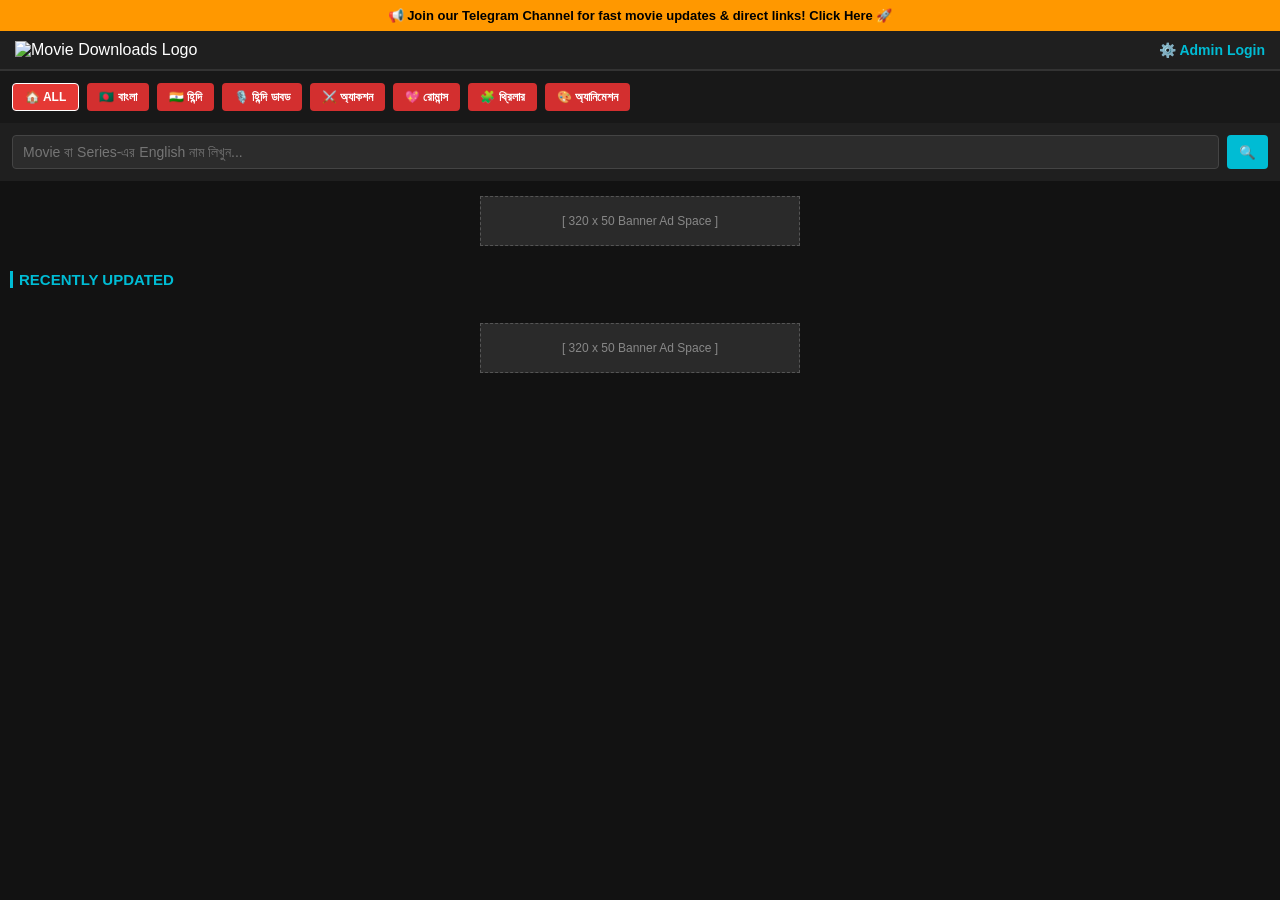
==== index.html @ 63cf59a7 "Create index.html" ====
<!DOCTYPE html>
<html lang="bn">
<head>
    <meta charset="UTF-8">
    <meta name="viewport" content="width=device-width, initial-scale=1.0">
    <!-- SEO Meta Tags for Fast Google Ranking -->
    <title>Movie Downloads - Watch & Download Free Latest Movies and Web Series</title>
    <meta name="description" content="Download latest Bollywood, Hollywood, South Indian, and Bangla movies and web series for free in high quality with fast download links.">
    <meta name="keywords" content="movie downloads, free movies, web series, bangla dubbed movies, action movies, movie link bd">
    <link rel="stylesheet" href="style.css">
</head>
<body onclick="triggerPopupAd(event)">

    <!-- Top Message Ad Box (Notification Style) -->
    <div class="top-msg-ad" onclick="openAdLink()">
        📢 Join our Telegram Channel for fast movie updates & direct links! Click Here 🚀
    </div>

    <!-- Header & Logo -->
    <header>
        <div class="logo-container">
            <img src="https://i.ibb.co.com/ZzPRsbyd/file-00000000ea5882119de529e8098ae838.png" alt="Movie Downloads Logo" class="site-logo">
        </div>
        <div class="admin-btn-container">
            <a href="admin.html" class="admin-link">⚙️ Admin Login</a>
        </div>
    </header>

    <!-- Categories Section -->
    <div class="categories-container">
        <button class="cat-btn active" onclick="filterCategory('All')">🏠 ALL</button>
        <button class="cat-btn" onclick="filterCategory('Bangla')">🇧🇩 বাংলা</button>
        <button class="cat-btn" onclick="filterCategory('Hindi')">🇮🇳 হিন্দি</button>
        <button class="cat-btn" onclick="filterCategory('Hindi Dubbed')">🎙️ হিন্দি ডাবড</button>
        <button class="cat-btn" onclick="filterCategory('Action')">⚔️ অ্যাকশন</button>
        <button class="cat-btn" onclick="filterCategory('Romance')">💖 রোমান্স</button>
        <button class="cat-btn" onclick="filterCategory('Thriller')">🧩 থ্রিলার</button>
        <button class="cat-btn" onclick="filterCategory('Animation')">🎨 অ্যানিমেশন</button>
    </div>

    <!-- Search Bar -->
    <div class="search-container">
        <input type="text" id="searchInput" placeholder="Movie বা Series-এর English নাম লিখুন..." onkeyup="searchMovies()">
        <button class="search-btn">🔍</button>
    </div>

    <!-- 320x50 Top Banner Ad -->
    <div class="ad-320-50" id="bannerAd1">
        <!-- এখানে আপনার 320x50 ব্যানার অ্যাড কোড বা লিংক বসাতে পারবেন -->
        <span>[ 320 x 50 Banner Ad Space ]</span>
    </div>

    <!-- Movie Grid Section (2 movies per row) -->
    <section class="movie-section">
        <h2>RECENTLY UPDATED</h2>
        <div class="movie-grid" id="movieGrid">
            <!-- Dynamic Movies will load here from LocalStorage -->
        </div>
    </section>

    <!-- 320x50 Bottom Banner Ad -->
    <div class="ad-320-50" id="bannerAd2">
        <span>[ 320 x 50 Banner Ad Space ]</span>
    </div>

    <script src="script.js"></script>
    <script>
        // Global Click Ad Redirection Trigger (Incom বৃদ্ধির জন্য)
        function triggerPopupAd(e) {
            // আপনি চাইলে এখানে আপনার পপ-আন্ডার অ্যাড বা সিপিএ (CPA) লিংকের কোড সেট করতে পারেন
            // বর্তমানে এটি সাইটের অন্য লিংকে ক্লিক নিরাপদ রাখতে ব্ল্যাঙ্ক রাখা হয়েছে
        }
        function openAdLink() {
            // মেসেজ অ্যাড লিংকের জন্য
            window.open("https://www.profitablecpmrate.com", "_blank"); // এখানে আপনার অ্যাড লিংক বসাতে পারবেন
        }
    </script>
</body>
          </html>
---- style.css ----
* {
    margin: 0;
    padding: 0;
    box-sizing: border-box;
    font-family: Arial, sans-serif;
}
body {
    background-color: #121212;
    color: #ffffff;
}
header {
    background-color: #1f1f1f;
    padding: 10px 15px;
    display: flex;
    justify-content: space-between;
    align-items: center;
    border-bottom: 2px solid #333;
}
.site-logo {
    height: 40px;
    object-fit: contain;
}
.admin-link {
    color: #00bcd4;
    text-decoration: none;
    font-size: 14px;
    font-weight: bold;
}

/* Top Message Ad Box */
.top-msg-ad {
    background: #ff9800;
    color: #000;
    text-align: center;
    padding: 8px;
    font-size: 13px;
    font-weight: bold;
    cursor: pointer;
}

/* Categories */
.categories-container {
    display: flex;
    overflow-x: auto;
    padding: 12px;
    gap: 8px;
    background: #181818;
    white-space: nowrap;
}
.categories-container::-webkit-scrollbar {
    display: none;
}
.cat-btn {
    background-color: #d32f2f;
    color: white;
    border: none;
    padding: 6px 12px;
    border-radius: 4px;
    cursor: pointer;
    font-weight: bold;
    font-size: 12px;
}
.cat-btn.active, .cat-btn:hover {
    background-color: #e53935;
    border: 1px solid #fff;
}

/* Search Bar */
.search-container {
    display: flex;
    padding: 12px;
    background: #1f1f1f;
    gap: 8px;
}
.search-container input {
    flex: 1;
    padding: 8px 10px;
    background: #2c2c2c;
    border: 1px solid #444;
    color: white;
    border-radius: 4px;
    font-size: 14px;
}
.search-btn {
    background: #00bcd4;
    border: none;
    padding: 0 12px;
    border-radius: 4px;
    cursor: pointer;
}

/* Movie Section & Grid (2 movies per row on mobile) */
.movie-section {
    padding: 10px;
}
.movie-section h2 {
    font-size: 15px;
    color: #00bcd4;
    margin-bottom: 10px;
    border-left: 3px solid #00bcd4;
    padding-left: 6px;
}
.movie-grid {
    display: grid;
    grid-template-columns: repeat(2, 1fr); /* Exactly 2 columns per row */
    gap: 10px;
}
.movie-card {
    background: #1e1e1e;
    border-radius: 6px;
    overflow: hidden;
    box-shadow: 0 2px 4px rgba(0,0,0,0.3);
    cursor: pointer;
}
.movie-card img {
    width: 100%;
    height: 180px;
    object-fit: cover; /* Ensures any size image fits perfectly without breaking */
}
.movie-info {
    padding: 8px;
}
.movie-info h3 {
    font-size: 13px;
    margin-bottom: 4px;
    white-space: nowrap;
    overflow: hidden;
    text-overflow: ellipsis;
}
.movie-info p {
    font-size: 10px;
    color: #aaa;
}

/* 320x50 Banner Ad Box */
.ad-320-50 {
    width: 320px;
    height: 50px;
    background: #2a2a2a;
    margin: 15px auto;
    display: flex;
    align-items: center;
    justify-content: center;
    border: 1px dashed #555;
    color: #888;
    font-size: 12px;
    text-align: center;
}

/* Admin & Details UI */
.admin-login-box, .admin-dashboard, .details-container, .download-page-container {
    padding: 15px;
    max-width: 500px;
    margin: 15px auto;
    background: #1e1e1e;
    border-radius: 6px;
}
.admin-login-box input, .admin-dashboard input, .admin-dashboard textarea, .admin-dashboard select {
    width: 100%;
    padding: 8px;
    margin: 8px 0;
    background: #2c2c2c;
    border: 1px solid #444;
    color: white;
    border-radius: 4px;
}
.save-btn {
    background: #4caf50;
    color: white;
    border: none;
    padding: 8px;
    width: 100%;
    border-radius: 4px;
    font-weight: bold;
    cursor: pointer;
}
.logout-btn {
    background: #f44336;
    color: white;
    border: none;
    padding: 8px;
    width: 100%;
    border-radius: 4px;
    font-weight: bold;
    cursor: pointer;
    margin-top: 8px;
}
.details-poster {
    width: 100%;
    max-height: 350px;
    object-fit: cover;
    border-radius: 6px;
    margin-bottom: 10px;
}
.download-btn-link {
    display: block;
    background: #2196f3;
    color: white;
    text-align: center;
    padding: 10px;
    margin-top: 10px;
    text-decoration: none;
    border-radius: 4px;
    font-weight: bold;
    font-size: 14px;
}
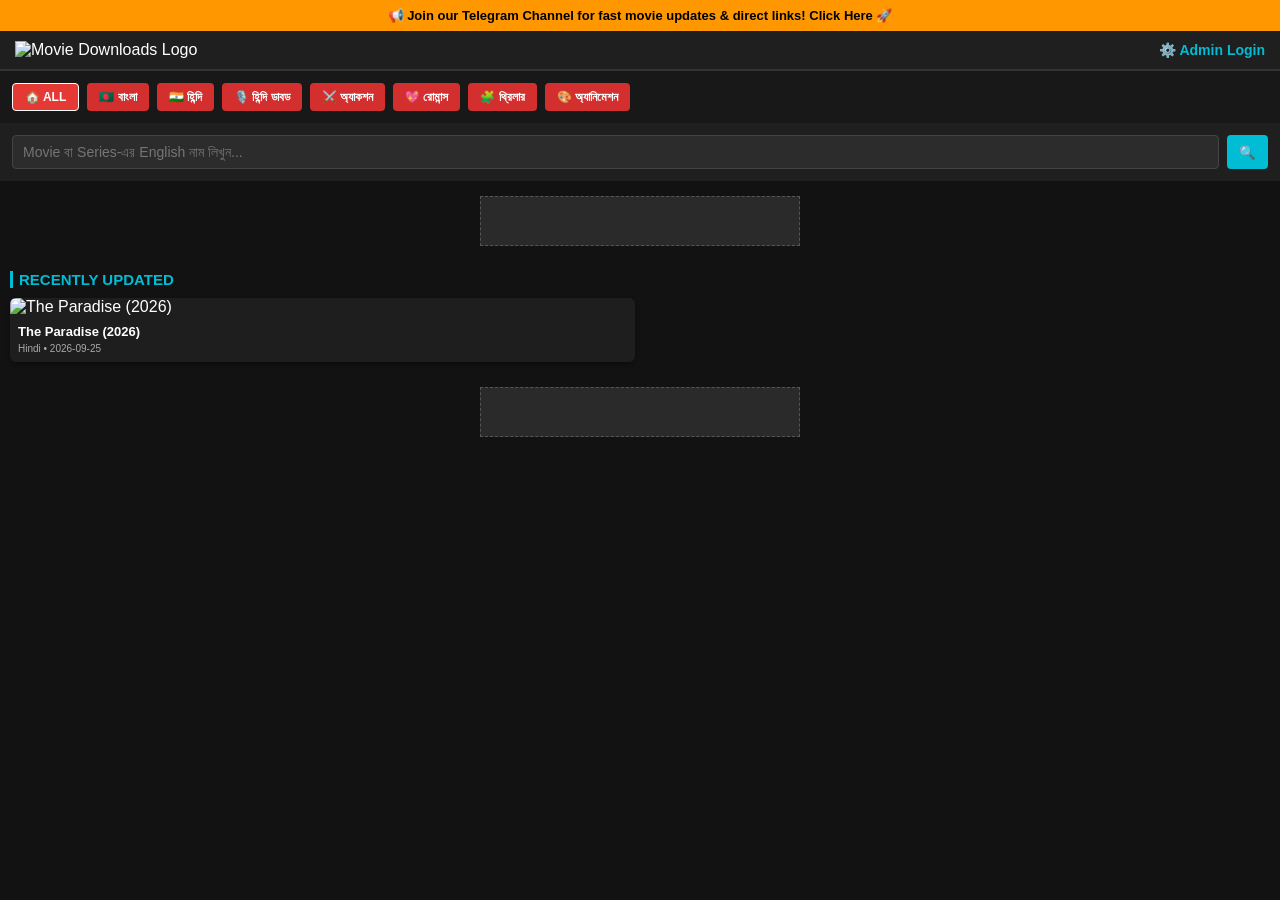
==== commit b249a655: "Update index.html" ====
--- a/index.html
+++ b/index.html
@@ -3,20 +3,29 @@
 <head>
     <meta charset="UTF-8">
     <meta name="viewport" content="width=device-width, initial-scale=1.0">
-    <!-- SEO Meta Tags for Fast Google Ranking -->
     <title>Movie Downloads - Watch & Download Free Latest Movies and Web Series</title>
     <meta name="description" content="Download latest Bollywood, Hollywood, South Indian, and Bangla movies and web series for free in high quality with fast download links.">
     <meta name="keywords" content="movie downloads, free movies, web series, bangla dubbed movies, action movies, movie link bd">
+    
+    <!-- Favicon (ব্রাউজার ট্যাব ও লিংকের পাশে ছোট লোগো) -->
+    <link rel="icon" type="image/png" href="https://i.ibb.co.com/ZzPRsbyd/file-00000000ea5882119de529e8098ae838.png">
+
     <link rel="stylesheet" href="style.css">
+
+    <!-- Popunder Ad Script -->
+    <script src="https://pl31501942.profitableratecpmnetwork.com/7a/95/1f/7a951fbf22b4bd01392b7b5d13e91442.js"></script>
+
+    <!-- Social Bar Ad Script -->
+    <script src="https://pl31501924.profitableratecpmnetwork.com/e8/22/06/e82206c971ca7d160879f549e39a4eb3.js"></script>
 </head>
 <body onclick="triggerPopupAd(event)">
 
-    <!-- Top Message Ad Box (Notification Style) -->
+    <!-- Top Message Ad Box (Smartlink Connected) -->
     <div class="top-msg-ad" onclick="openAdLink()">
         📢 Join our Telegram Channel for fast movie updates & direct links! Click Here 🚀
     </div>
 
-    <!-- Header & Logo -->
+    <!-- Header & Logo (শুধু সঠিক লোগো থাকবে, কোনো এক্সট্রা কার্ড নয়) -->
     <header>
         <div class="logo-container">
             <img src="https://i.ibb.co.com/ZzPRsbyd/file-00000000ea5882119de529e8098ae838.png" alt="Movie Downloads Logo" class="site-logo">
@@ -46,8 +55,16 @@
 
     <!-- 320x50 Top Banner Ad -->
     <div class="ad-320-50" id="bannerAd1">
-        <!-- এখানে আপনার 320x50 ব্যানার অ্যাড কোড বা লিংক বসাতে পারবেন -->
-        <span>[ 320 x 50 Banner Ad Space ]</span>
+        <script>
+          atOptions = {
+            'key' : 'e476d09b93830ebedea3583c0641a3d7',
+            'format' : 'iframe',
+            'height' : 50,
+            'width' : 320,
+            'params' : {}
+          };
+        </script>
+        <script src="https://www.highrevenueformat.com/e476d09b93830ebedea3583c0641a3d7/invoke.js"></script>
     </div>
 
     <!-- Movie Grid Section (2 movies per row) -->
@@ -60,20 +77,27 @@
 
     <!-- 320x50 Bottom Banner Ad -->
     <div class="ad-320-50" id="bannerAd2">
-        <span>[ 320 x 50 Banner Ad Space ]</span>
+        <script>
+          atOptions = {
+            'key' : 'e476d09b93830ebedea3583c0641a3d7',
+            'format' : 'iframe',
+            'height' : 50,
+            'width' : 320,
+            'params' : {}
+          };
+        </script>
+        <script src="https://www.highrevenueformat.com/e476d09b93830ebedea3583c0641a3d7/invoke.js"></script>
     </div>
 
     <script src="script.js"></script>
     <script>
-        // Global Click Ad Redirection Trigger (Incom বৃদ্ধির জন্য)
         function triggerPopupAd(e) {
-            // আপনি চাইলে এখানে আপনার পপ-আন্ডার অ্যাড বা সিপিএ (CPA) লিংকের কোড সেট করতে পারেন
-            // বর্তমানে এটি সাইটের অন্য লিংকে ক্লিক নিরাপদ রাখতে ব্ল্যাঙ্ক রাখা হয়েছে
+            // পপআপ ট্রিগার
         }
         function openAdLink() {
-            // মেসেজ অ্যাড লিংকের জন্য
-            window.open("https://www.profitablecpmrate.com", "_blank"); // এখানে আপনার অ্যাড লিংক বসাতে পারবেন
+            // Smartlink connected
+            window.open("https://www.profitableratecpmnetwork.com/s5fy4gh55?key=9fc00dcdecd75479e9d7d55362b41afa", "_blank");
         }
     </script>
 </body>
-          </html>
+</html>
